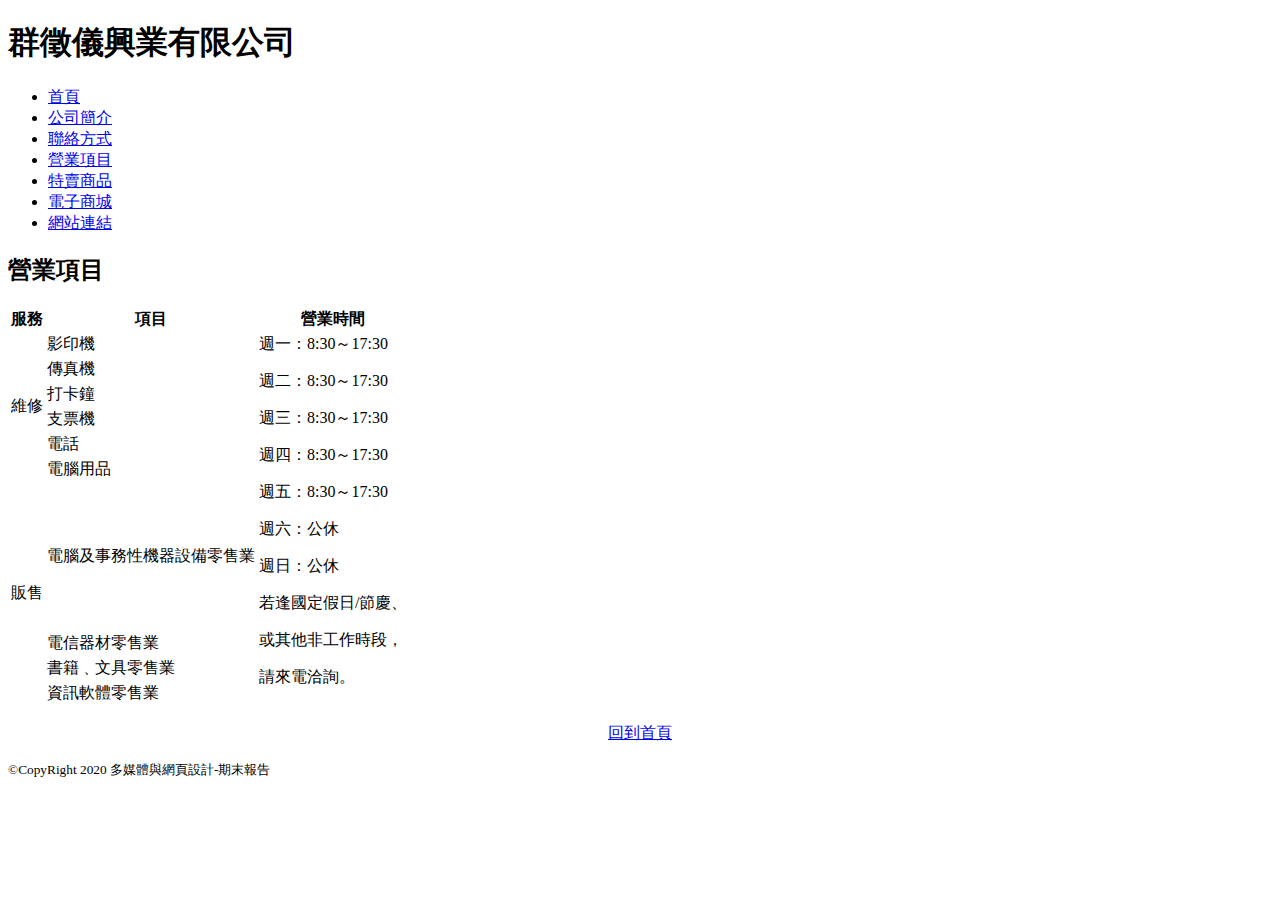
==== index2.html @ 55e79e93 "Add files via upload" ====
﻿<!DOCTYPE html>
<html lang="tw">
 <head>
	<meta charset="utf-8">
	<title>群徵儀興業有限公司</title>
	<meta name="description" content="作品介紹">
	<link rel="stylesheet" href="css/style.css">
 </head>
 <body>
 <header>
	<h1>群徵儀興業有限公司</h1>
	<nav class="navigation">
	<ul>
	<li><a href="https://liu-ziyi.github.io/G8gogo/index.html" target="_self">首頁</a></li>
	<li><a href="https://asd31957870.wixsite.com/0001/" target="_blank">公司簡介</a></li>
	<li><a href="https://liu-ziyi.github.io/G8gogo/index1.html" target="_self">聯絡方式</a></li>
	<li><a href="https://liu-ziyi.github.io/G8gogo/index2.html" target="_self">營業項目</a></li>
	<li><a href="https://liu-ziyi.github.io/G8gogo/index3.html" target="_self">特賣商品</a></li>
	<li><a href="http://120.105.150.46/hakkaonline/u0757031/shop/" target="_blank">電子商城</a></li>
	<li><a href="https://copier-repair-service-334.business.site/?utm_source=gmb&utm_medium=referral/" target="_blank">網站連結</a></li>
	</ul>
	</nav>
 </header>

	<h2>營業項目</h2>
		<section>
		<table>
		<tr>
	<th>服務</th>
	<th>項目</th>
	<th>營業時間</th>
		</tr>
		<tr>
	<td rowspan="6"><p align="center">維修</p></td>
	<td>影印機</td>
	<td rowspan="10">
	週一：8:30～17:30<p>
	週二：8:30～17:30<p>
	週三：8:30～17:30<p>
	週四：8:30～17:30<p>
	週五：8:30～17:30<p>
	週六：公休<p>
	週日：公休<p>
	若逢國定假日/節慶、<p>或其他非工作時段，<p>請來電洽詢。
	
</div></td>
		</tr>
		<tr>
	<td>傳真機</td>
		</tr>
		<tr>

	<td>打卡鐘</td>
		</tr><tr>

	<td>支票機</td>
		</tr><tr>

	<td>電話</td>
		</tr><tr>

	<td>電腦用品</td>
		</tr><tr>
	<td rowspan="4"><p align="center">販售</p></td>
	<td>電腦及事務性機器設備零售業</td>
		</tr><tr>
	
	<td>電信器材零售業</td>
		</tr><tr>
	
	<td>書籍﹑文具零售業</td>
		</tr><tr>
	
	<td>資訊軟體零售業</td>
		</tr>




		</table>
		</section>




</article>
</main>
<footer>
	<p class="pagetop"><a href="#top"><p align="center">回到首頁</p></a></p>
	<p class="copyright"><small>&copy;CopyRight 2020 多媒體與網頁設計-期末報告</small></p>
</footer>

 </body>
</html>
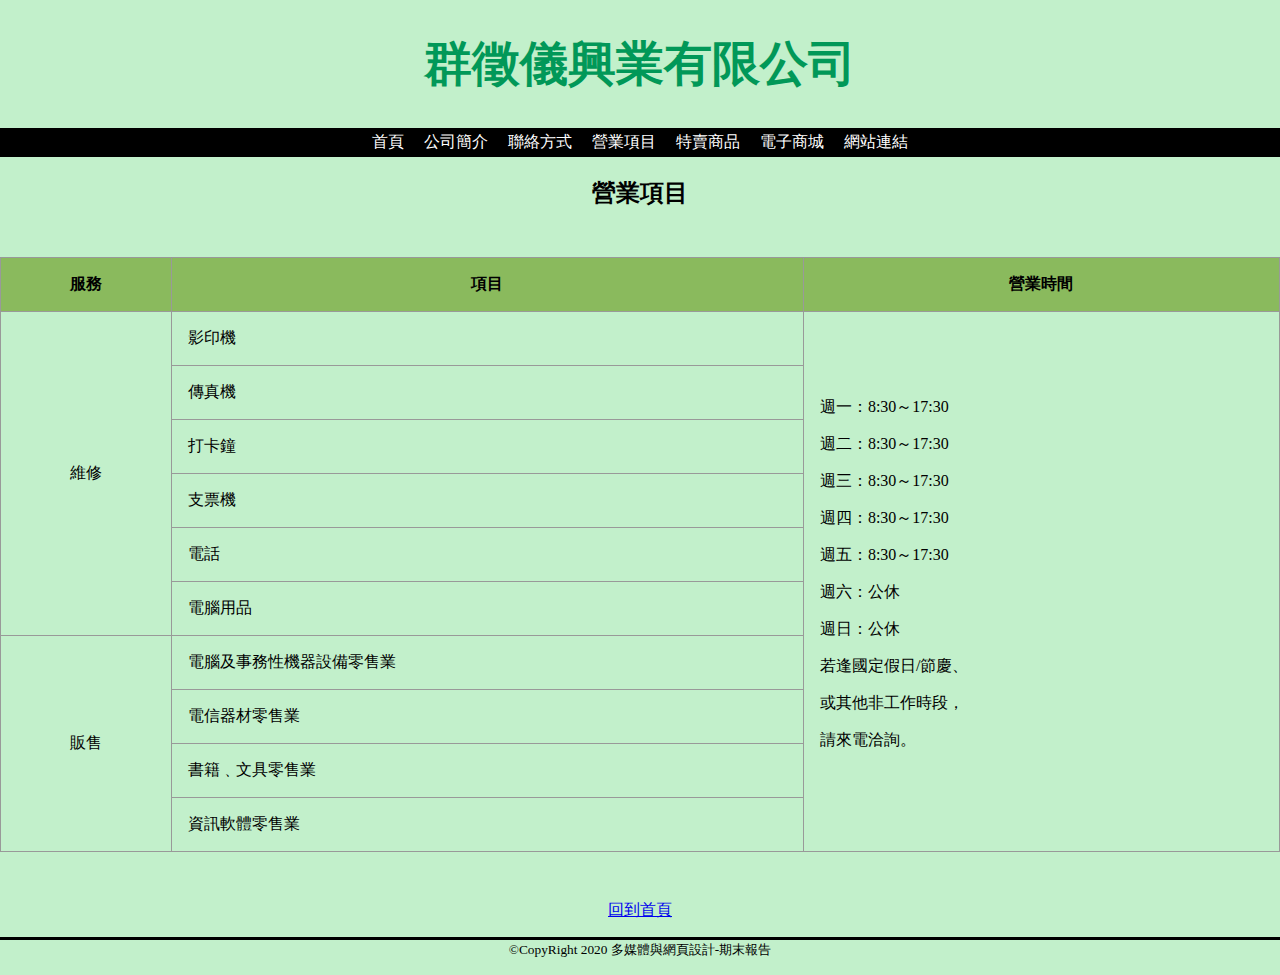
==== commit 7042a6ef: "Update index2.html" ====
--- a/index2.html
+++ b/index2.html
@@ -11,7 +11,7 @@
 	<h1>群徵儀興業有限公司</h1>
 	<nav class="navigation">
 	<ul>
-	<li><a href="https://liu-ziyi.github.io/G8gogo/index.html" target="_self">首頁</a></li>
+	<li><a href="https://liu-ziyi.github.io/G8gogo/index.htm" target="_self">首頁</a></li>
 	<li><a href="https://asd31957870.wixsite.com/0001/" target="_blank">公司簡介</a></li>
 	<li><a href="https://liu-ziyi.github.io/G8gogo/index1.html" target="_self">聯絡方式</a></li>
 	<li><a href="https://liu-ziyi.github.io/G8gogo/index2.html" target="_self">營業項目</a></li>
--- a/css/style.css
+++ b/css/style.css
@@ -0,0 +1,133 @@
+﻿/* body */
+body {
+    background-color: #c2f0cb;
+    margin: 0;
+}
+
+/* 標題1*/
+h1 {
+    font-size: 3em;
+    color: #019858;
+    text-align: center;
+}
+
+/* 選單 */
+.navigation ul {
+    background-color: #000000;
+    margin: 0;
+    padding: 4px;
+    text-align: center;
+}
+.navigation ul li {
+    list-style-type: none;
+    display: inline;
+    margin: 0 8px;
+}
+.navigation ul li a {
+    color: #ffffff;
+    text-decoration: none;
+}
+.navigation ul li a:hover {
+    color: #c4d9e2;
+    text-decoration: underline;
+}
+
+/* 主視覺 */
+.mainvisual {
+    background-color: #c4d9e2;
+    border-bottom: solid 3px #000000;
+}
+.mainvisual img {
+    display: block;
+    margin: 0 auto;
+    max-width: 100%;
+    height: auto;
+}
+
+/* article */
+article {
+    padding: 32px 16px;
+}
+
+/* 背景色・文字色 */
+#profile {
+    background-color: #085203;
+    color: #ffffff;
+}
+
+/* 邊界設定 */
+#profile .inner {
+    max-width: 600px;
+    margin: 0 auto;
+}
+
+#concert {
+    max-width: 600px;
+    margin: 0 auto;
+}
+
+/* section */
+section {
+    margin: 48px 0;
+}
+
+
+/* 標題23 */
+h2 {
+    text-align: center;
+}
+
+h3 {
+    border-left: solid 6px #386b08;
+    padding-left: 6px;
+}
+
+/* 表 */
+table {
+    border-collapse: collapse;
+    width: 100%;
+}
+th,td {
+    border: solid 1px #999999;
+    padding: 16px;
+}
+th {
+    background-color: #8aba5d;
+}
+
+/* 作品集 */
+.performer {
+    margin: 0 0 24px;
+    overflow: hidden;
+}
+.performer img {
+    float: left;
+    margin: 0 16px 0 0;
+}
+.performer h4 {
+    margin: 0 0 0.5em;
+}
+.performer p {
+    margin: 0;
+}
+
+
+/* 回頁首 */
+.pagetop {
+    text-align: right;
+}
+
+/* 著作權 */
+.copyright {
+    border-top: solid 3px #000000;
+    text-align: center;
+}
+
+
+/* 著作 */
+ol li {
+    list-style-type: upper-roman;
+}
+
+
+
